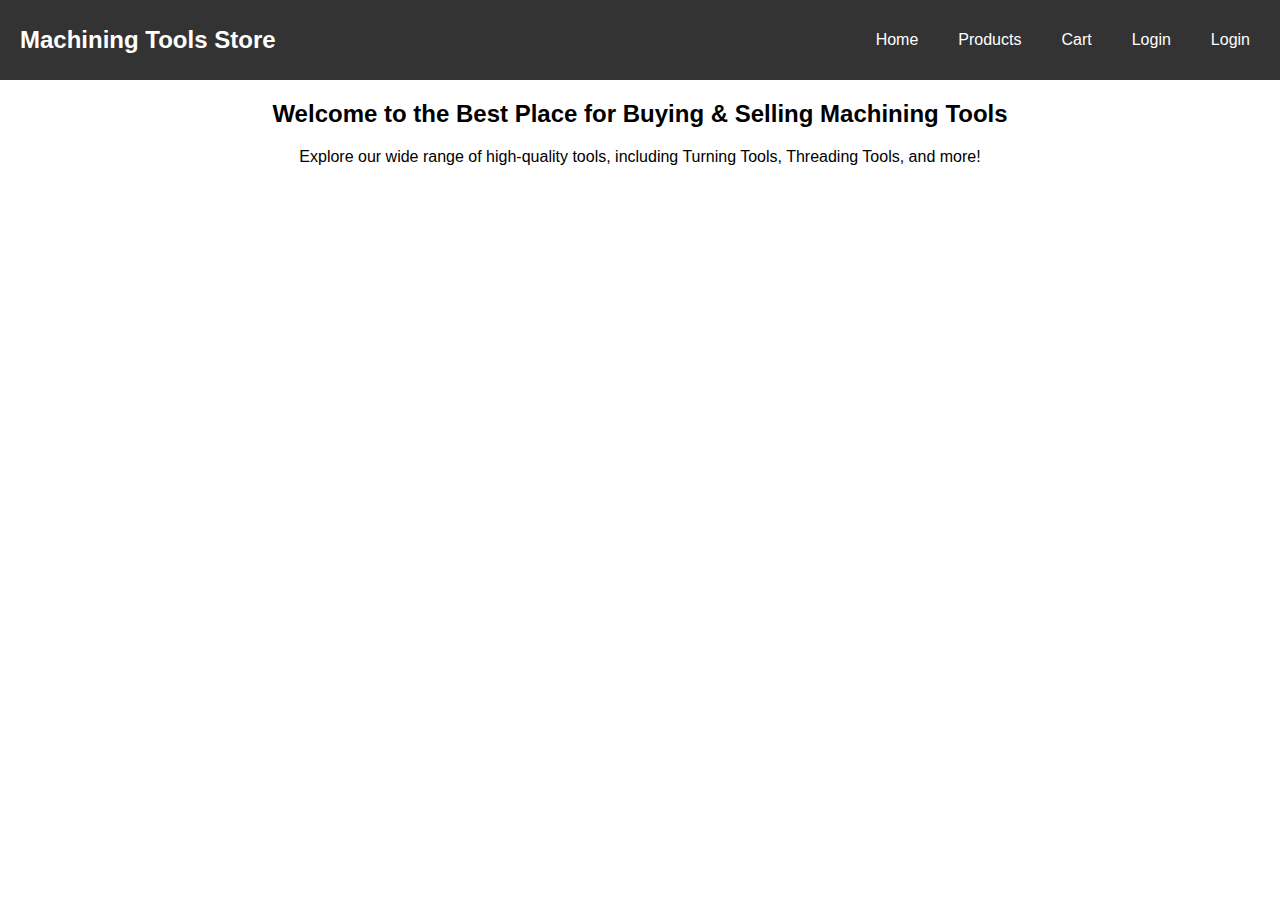
==== index.html @ b0db671c "Add files via upload" ====
<!DOCTYPE html>
<html lang="en">
<head>
    <meta charset="UTF-8">
    <meta name="viewport" content="width=device-width, initial-scale=1.0">
    <title>Machining Tools E-Commerce</title>
    <link rel="stylesheet" href="styles.css">
</head>
<body>
    <header>
        <nav class="navbar">
            <h1 class="logo">Machining Tools Store</h1>
            <ul class="nav-links">
                <li><a href="index.html" >Home</a></li>
                <li><a href="products.html" >Products</a></li>
                <li><a href="cart.html">Cart</a></li>
                <li><a href="login.html">Login</a></li>
                <li><a href="register.html">Login</a></li>
            </ul>
        </nav>
    </header>

    <section class="banner">
        <h2>Welcome to the Best Place for Buying & Selling Machining Tools</h2>
        <p>Explore our wide range of high-quality tools, including Turning Tools, Threading Tools, and more!</p>
    </section>
</body>
</html>
---- styles.css ----
body {
    font-family: Arial, sans-serif;
    margin: 0;
    padding: 0;
}

/* Navigation Bar */
.navbar {
    background: #333;
    color: #fff;
    display: flex;
    justify-content: space-between;
    align-items: center;
    padding: 10px 20px;
    position: sticky;
    top: 0;
    z-index: 1000;
}

.navbar .logo {
    font-size: 1.5em;
    font-weight: bold;
}

.nav-links {
    list-style: none;
    display: flex;
    gap: 20px;
}

.nav-links a {
    color: #fff;
    text-decoration: none;
    padding: 5px 10px;
    transition: 0.3s;
}

.nav-links a:hover,
.nav-links a.active {
    background: #6a11cb;
    border-radius: 5px;
}


.banner {
    text-align: center;
    margin: 20px 0;
}

.product-list {
    display: flex;
    justify-content: space-around;
    flex-wrap: wrap;
    margin: 20px;
}

.product {
    border: 1px solid #ddd;
    border-radius: 5px;
    padding: 15px;
    width: 300px;
    text-align: center;
    margin: 10px;
}

.product img {
    max-width: 100%;
    height: auto;
}
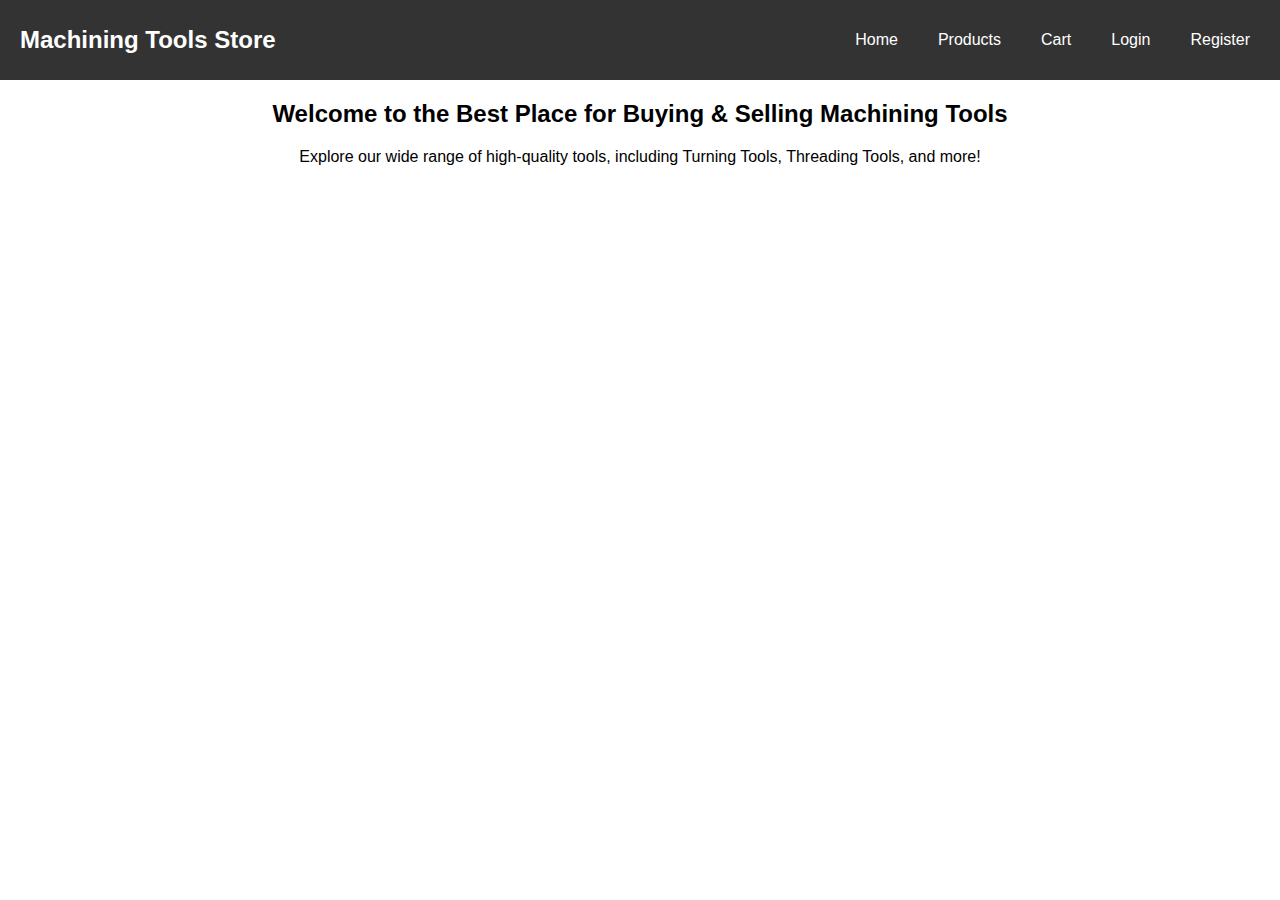
==== commit b28b75b8: "Update index.html" ====
--- a/index.html
+++ b/index.html
@@ -15,7 +15,7 @@
                 <li><a href="products.html" >Products</a></li>
                 <li><a href="cart.html">Cart</a></li>
                 <li><a href="login.html">Login</a></li>
-                <li><a href="register.html">Login</a></li>
+                <li><a href="register.html">Register</a></li>
             </ul>
         </nav>
     </header>
